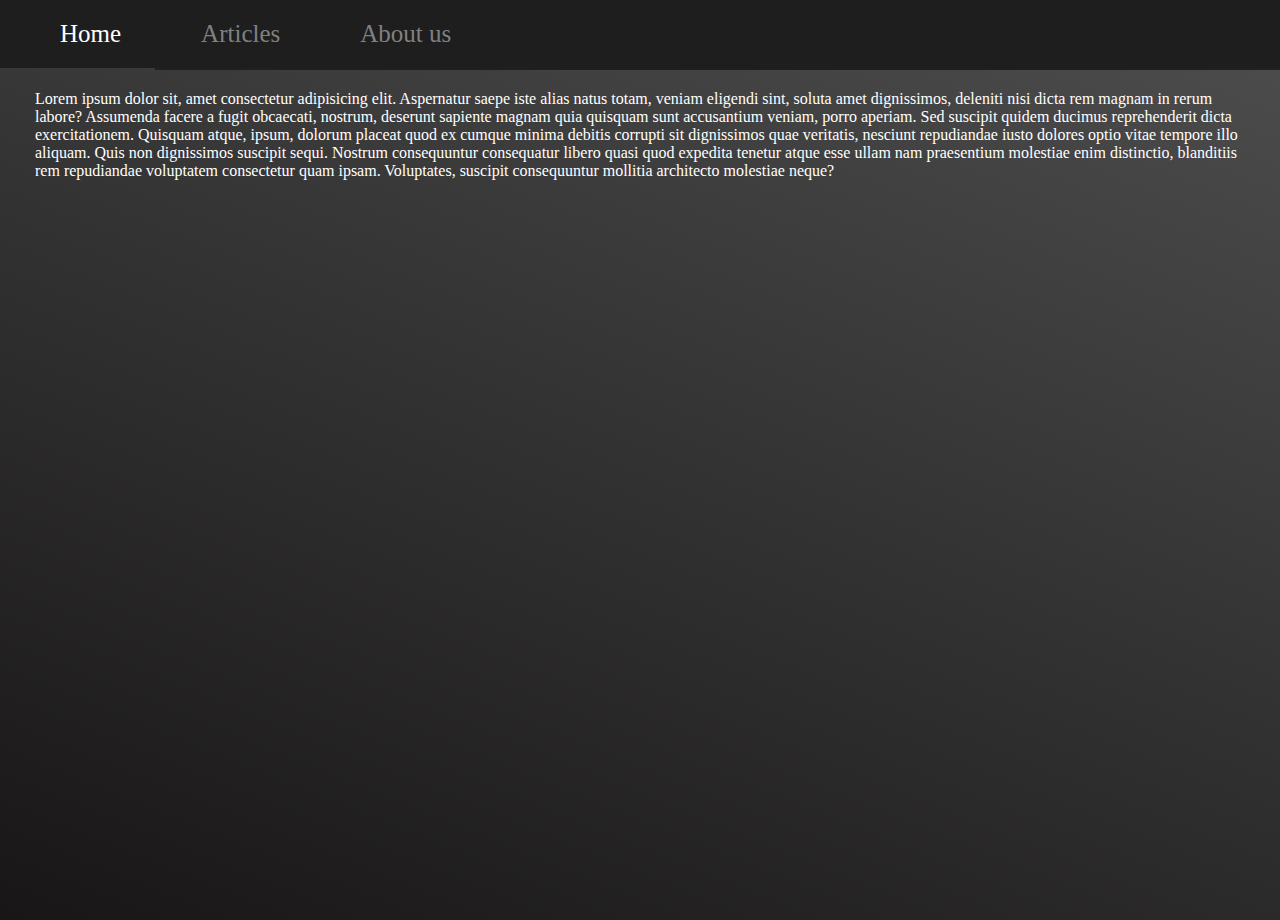
==== index.HTML @ bd19f060 "Update index.HTML" ====
<!DOCTYPE html>
<html lang="en">
<head>
    <meta charset="UTF-8">
    <meta http-equiv="X-UA-Compatible" content="IE=edge">
    <meta name="viewport" content="width=device-width, initial-scale=1.0">
    <title>History</title>
    <link rel="stylesheet" href="/header.CSS">
    <link rel="stylesheet" href="/Side navigation bar.CSS">
    <link rel="stylesheet" href="/Home.CSS">
    <script src="general.JS"></script>

</head>


<header>
    <span  onclick="openNav()">&#9776; Home</span>
</header>



<body>

    <div id="mySidenav" class="sidenav">
        <a href="javascript:void(0)" class="closebtn" onclick="closeNav()">&times;</a>
        <a href="#" onclick="location.href='index.HTML';" style="color:white ;">Home</a>
        <a href="#" onclick="location.href='Articles.HTML';">Articles</a>
        <a href="#">About us</a>
    </div>


Lorem ipsum dolor sit, amet consectetur adipisicing elit. Aspernatur saepe iste alias natus totam, veniam eligendi sint, soluta amet dignissimos, deleniti nisi dicta rem magnam in rerum labore? Assumenda facere a fugit obcaecati, nostrum, deserunt sapiente magnam quia quisquam sunt accusantium veniam, porro aperiam. Sed suscipit quidem ducimus reprehenderit dicta exercitationem. Quisquam atque, ipsum, dolorum placeat quod ex cumque minima debitis corrupti sit dignissimos quae veritatis, nesciunt repudiandae iusto dolores optio vitae tempore illo aliquam. Quis non dignissimos suscipit sequi. Nostrum consequuntur consequatur libero quasi quod expedita tenetur atque esse ullam nam praesentium molestiae enim distinctio, blanditiis rem repudiandae voluptatem consectetur quam ipsam. Voluptates, suscipit consequuntur mollitia architecto molestiae neque?


</body>
</html>
---- header.CSS ----
header{
    color: white;
    background-color: rgb(30, 30, 30);
    opacity: 0.95;
    
    height: 70px;

    display: flex;
    flex-direction: row;
    align-items: center;
    justify-content: start;

    position: fixed;
    left: 0;
    right: 0;
    top: 0;
    
    padding: 0 20px;
}

title{
    display: none;
}

/*
  Desktop View
  ======================
*/

@media only screen and (min-width:426px){
    header{

        margin-left: 155px;
    }

    title{
        display: block;
    }
    
}
---- Side navigation bar.CSS ----
/*
  Phone View
  ======================
*/
    
@media only screen and (max-width:425px) {
      


  .sidenav {
      height: 100%;
      width: 0;
      position: fixed;
      z-index: 1;
      top: 0;
      left: 0;
      background-color: rgb(30, 30, 30);;
      overflow-x: hidden;
      transition: 0.5s;
      padding-top: 60px;
    }
    
    .sidenav a {
      padding: 8px 8px 8px 32px;
      text-decoration: none;
      font-size: 25px;
      color: #818181;
      display: block;
      transition: 0.3s;
    }
    
    .sidenav a:hover {
      color: #f1f1f1;
      background-color: #df9753;
    }
    
    .sidenav .closebtn {
      position: absolute;
      top: 0;
      right: 25px;
      font-size: 36px;
      margin-left: 50px;
      padding: 8px 20px;
    }

    .sidenav a:active{
      opacity: 0.8;
  }

  span{
    font-size:30px;cursor:pointer
  }

}


/*
  Desktop View
  ======================
*/

@media only screen and (min-width:426px){
  span{
    display:none ;
  }

  .sidenav .closebtn{
    display: none;
  }

  .sidenav {

    display: flex;
    flex-direction: row;

    width: 100%;
    position: fixed;
   
    padding-left: 20px;

    top: 0;
    left: 0;
    background-color: rgb(30, 30, 30);;

    
  }

  .sidenav a {
    display: flex;
    justify-content: center;
    align-items: center;

   
    text-decoration: none;
    font-size: 25px;
    color: #818181;
    display: block;
    transition: 0.15s;
    margin: 0 20px;
    padding: 20px;
  }
  
  .sidenav a:hover {
    color: #f1f1f1;
    background-color: #df9753;
  }

}
---- Home.CSS ----
*{
    padding: 0;
    margin: 0;
}

body{
    color: white;
    background: rgb(78,78,78);
    background: linear-gradient(202deg, rgba(78,78,78,1) 0%, rgba(24,22,23,1) 100%);
    height: 800px;

    padding: 20px 20px 0;
    
}


/*
  Desktop View
  ======================
*/

@media only screen and (min-width:426px){
    body{

        padding: 90px 35px 30px;
        
    }
}
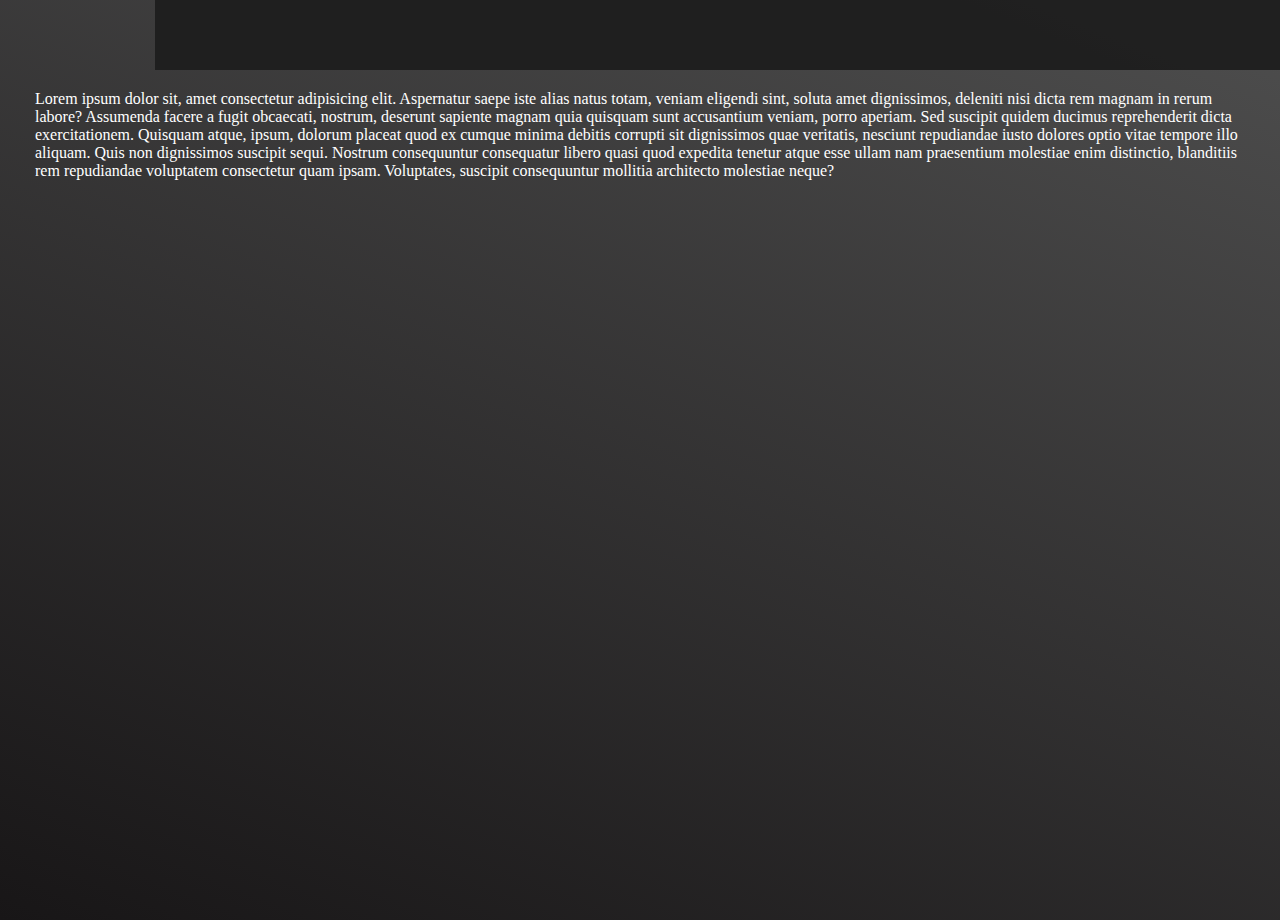
==== commit 17a28276: "Update index.HTML" ====
--- a/index.HTML
+++ b/index.HTML
@@ -21,12 +21,7 @@
 
 <body>
 
-    <div id="mySidenav" class="sidenav">
-        <a href="javascript:void(0)" class="closebtn" onclick="closeNav()">&times;</a>
-        <a href="#" onclick="location.href='index.HTML';" style="color:white ;">Home</a>
-        <a href="#" onclick="location.href='Articles.HTML';">Articles</a>
-        <a href="#">About us</a>
-    </div>
+
 
 
 Lorem ipsum dolor sit, amet consectetur adipisicing elit. Aspernatur saepe iste alias natus totam, veniam eligendi sint, soluta amet dignissimos, deleniti nisi dicta rem magnam in rerum labore? Assumenda facere a fugit obcaecati, nostrum, deserunt sapiente magnam quia quisquam sunt accusantium veniam, porro aperiam. Sed suscipit quidem ducimus reprehenderit dicta exercitationem. Quisquam atque, ipsum, dolorum placeat quod ex cumque minima debitis corrupti sit dignissimos quae veritatis, nesciunt repudiandae iusto dolores optio vitae tempore illo aliquam. Quis non dignissimos suscipit sequi. Nostrum consequuntur consequatur libero quasi quod expedita tenetur atque esse ullam nam praesentium molestiae enim distinctio, blanditiis rem repudiandae voluptatem consectetur quam ipsam. Voluptates, suscipit consequuntur mollitia architecto molestiae neque?
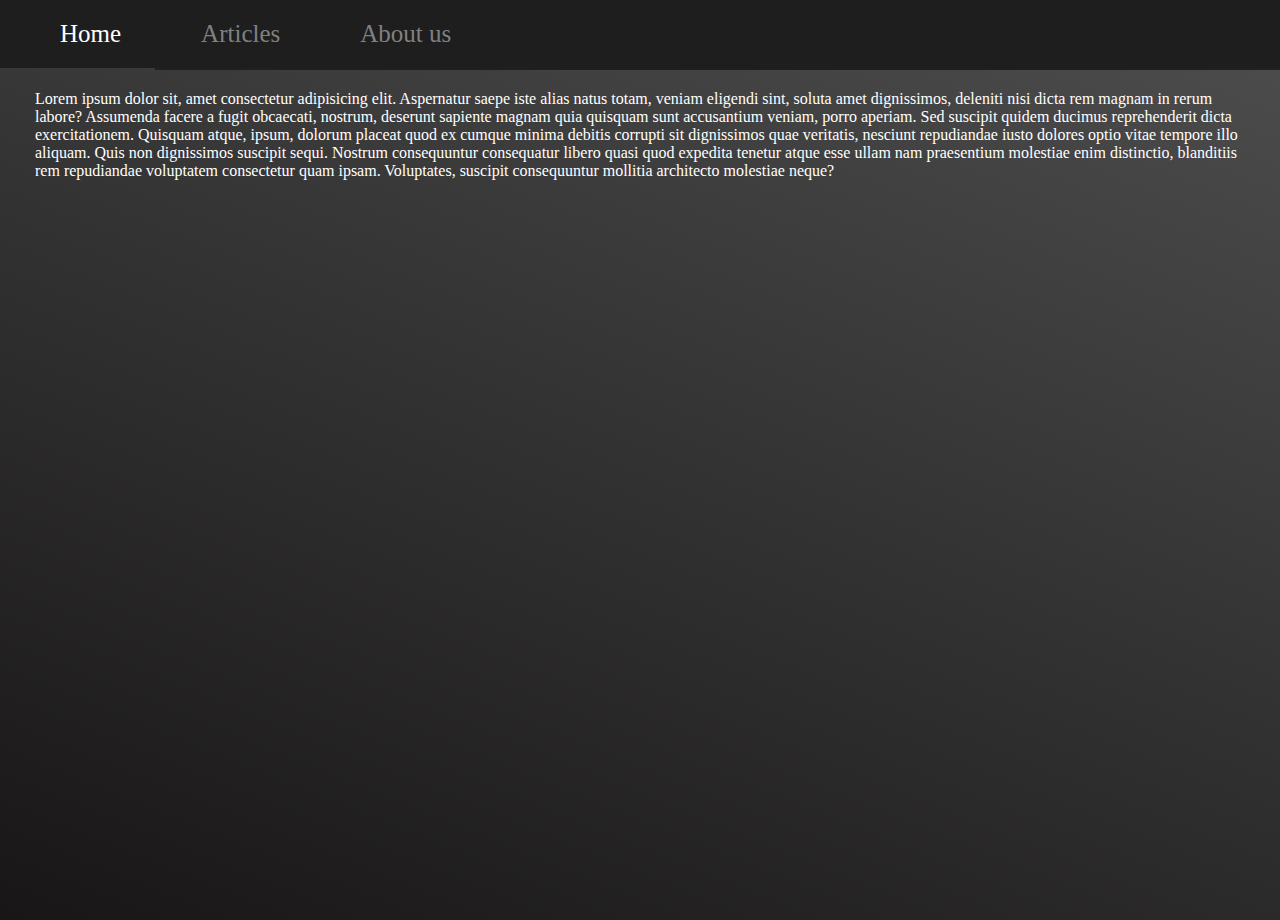
==== commit 06606630: "Update index.HTML" ====
--- a/index.HTML
+++ b/index.HTML
@@ -21,7 +21,12 @@
 
 <body>
 
-
+    <div id="mySidenav" class="sidenav">
+        <a href="javascript:void(0)" class="closebtn" onclick="closeNav()">&times;</a>
+        <a href="#" onclick="location.href='index.HTML';" style="color:white ;">Home</a>
+        <a href="#" onclick="location.href='Articles.HTML';">Articles</a>
+        <a href="#">About us</a>
+    </div>
 
 
 Lorem ipsum dolor sit, amet consectetur adipisicing elit. Aspernatur saepe iste alias natus totam, veniam eligendi sint, soluta amet dignissimos, deleniti nisi dicta rem magnam in rerum labore? Assumenda facere a fugit obcaecati, nostrum, deserunt sapiente magnam quia quisquam sunt accusantium veniam, porro aperiam. Sed suscipit quidem ducimus reprehenderit dicta exercitationem. Quisquam atque, ipsum, dolorum placeat quod ex cumque minima debitis corrupti sit dignissimos quae veritatis, nesciunt repudiandae iusto dolores optio vitae tempore illo aliquam. Quis non dignissimos suscipit sequi. Nostrum consequuntur consequatur libero quasi quod expedita tenetur atque esse ullam nam praesentium molestiae enim distinctio, blanditiis rem repudiandae voluptatem consectetur quam ipsam. Voluptates, suscipit consequuntur mollitia architecto molestiae neque?
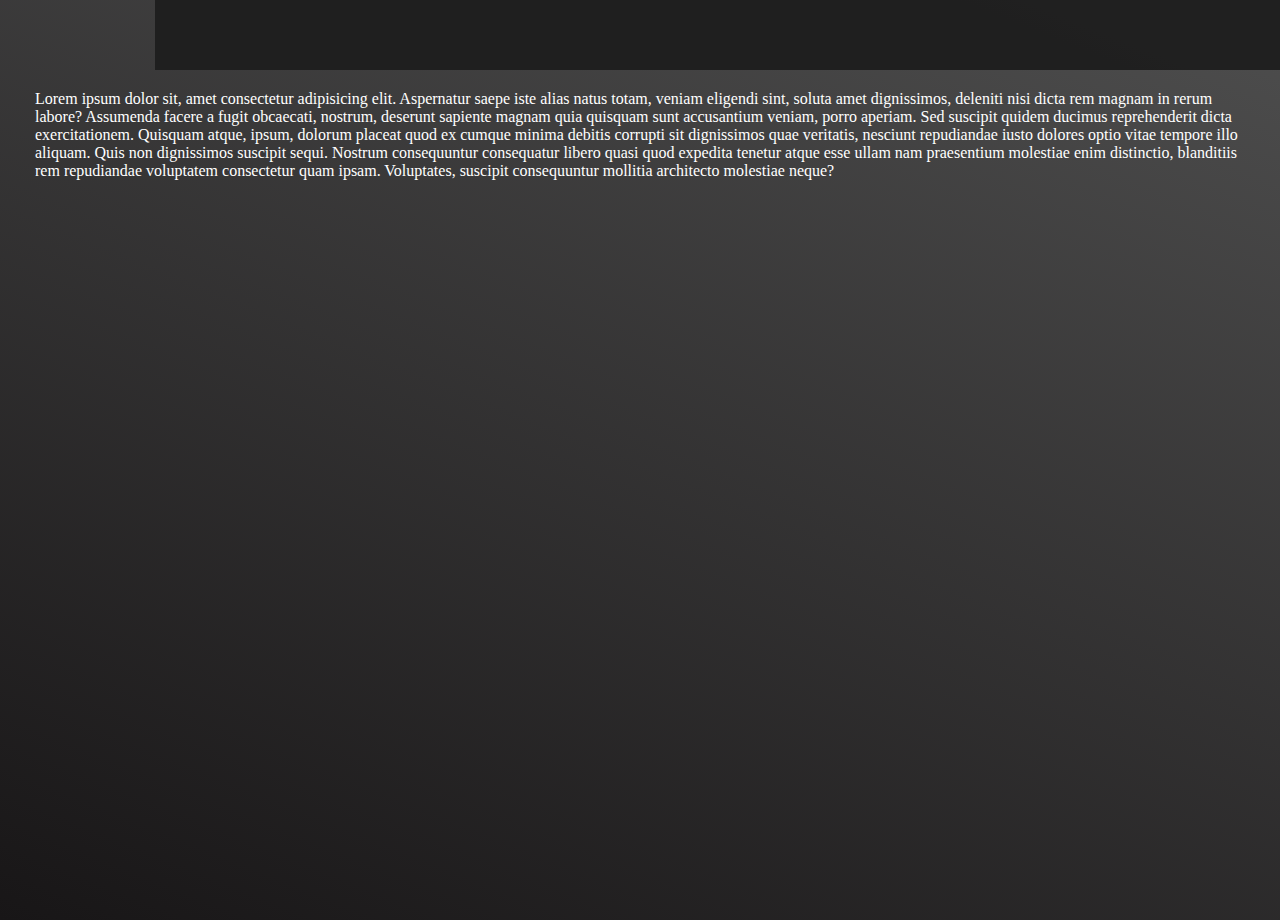
==== commit 9b195557: "Update index.HTML" ====
--- a/index.HTML
+++ b/index.HTML
@@ -21,12 +21,7 @@
 
 <body>
 
-    <div id="mySidenav" class="sidenav">
-        <a href="javascript:void(0)" class="closebtn" onclick="closeNav()">&times;</a>
-        <a href="#" onclick="location.href='index.HTML';" style="color:white ;">Home</a>
-        <a href="#" onclick="location.href='Articles.HTML';">Articles</a>
-        <a href="#">About us</a>
-    </div>
+
 
 
 Lorem ipsum dolor sit, amet consectetur adipisicing elit. Aspernatur saepe iste alias natus totam, veniam eligendi sint, soluta amet dignissimos, deleniti nisi dicta rem magnam in rerum labore? Assumenda facere a fugit obcaecati, nostrum, deserunt sapiente magnam quia quisquam sunt accusantium veniam, porro aperiam. Sed suscipit quidem ducimus reprehenderit dicta exercitationem. Quisquam atque, ipsum, dolorum placeat quod ex cumque minima debitis corrupti sit dignissimos quae veritatis, nesciunt repudiandae iusto dolores optio vitae tempore illo aliquam. Quis non dignissimos suscipit sequi. Nostrum consequuntur consequatur libero quasi quod expedita tenetur atque esse ullam nam praesentium molestiae enim distinctio, blanditiis rem repudiandae voluptatem consectetur quam ipsam. Voluptates, suscipit consequuntur mollitia architecto molestiae neque?
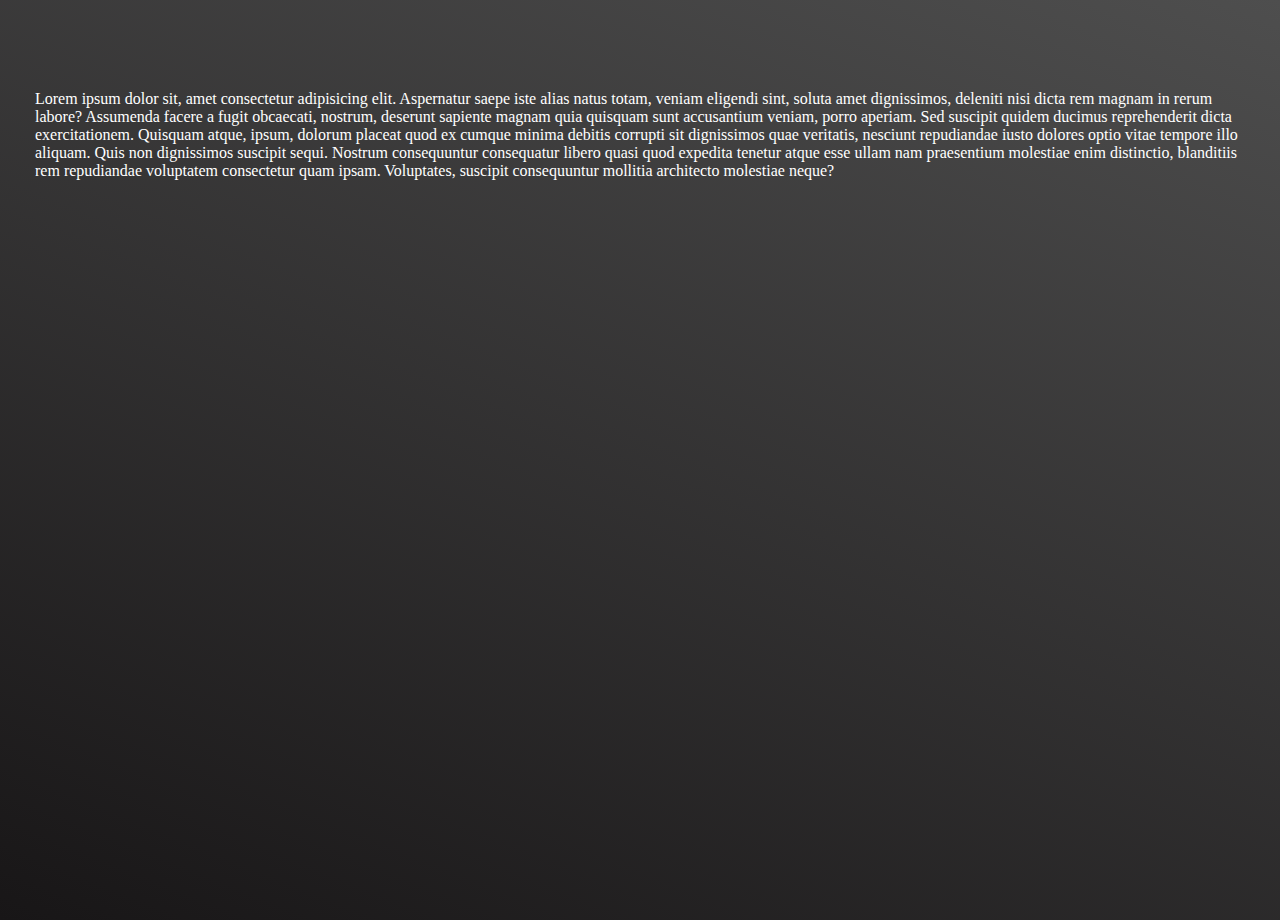
==== commit 9a7203c9: "Update index.HTML" ====
--- a/index.HTML
+++ b/index.HTML
@@ -13,14 +13,6 @@
 </head>
 
 
-<header>
-    <span  onclick="openNav()">&#9776; Home</span>
-</header>
-
-
-
-<body>
-
 
 
 
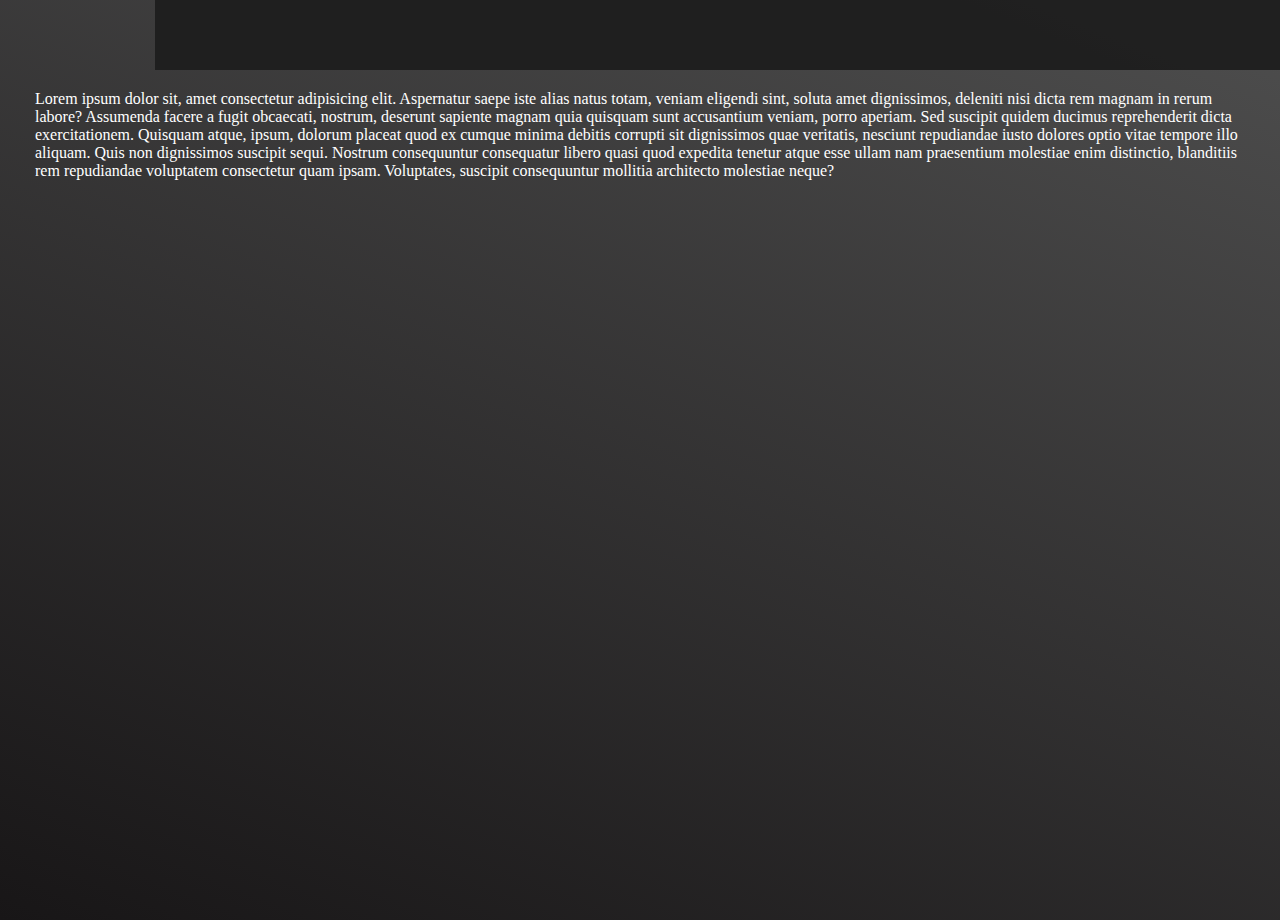
==== commit e3cdb4af: "Update index.HTML" ====
--- a/index.HTML
+++ b/index.HTML
@@ -13,6 +13,14 @@
 </head>
 
 
+<header>
+    <span  onclick="openNav()">&#9776; Home</span>
+</header>
+
+
+
+<body>
+
 
 
 
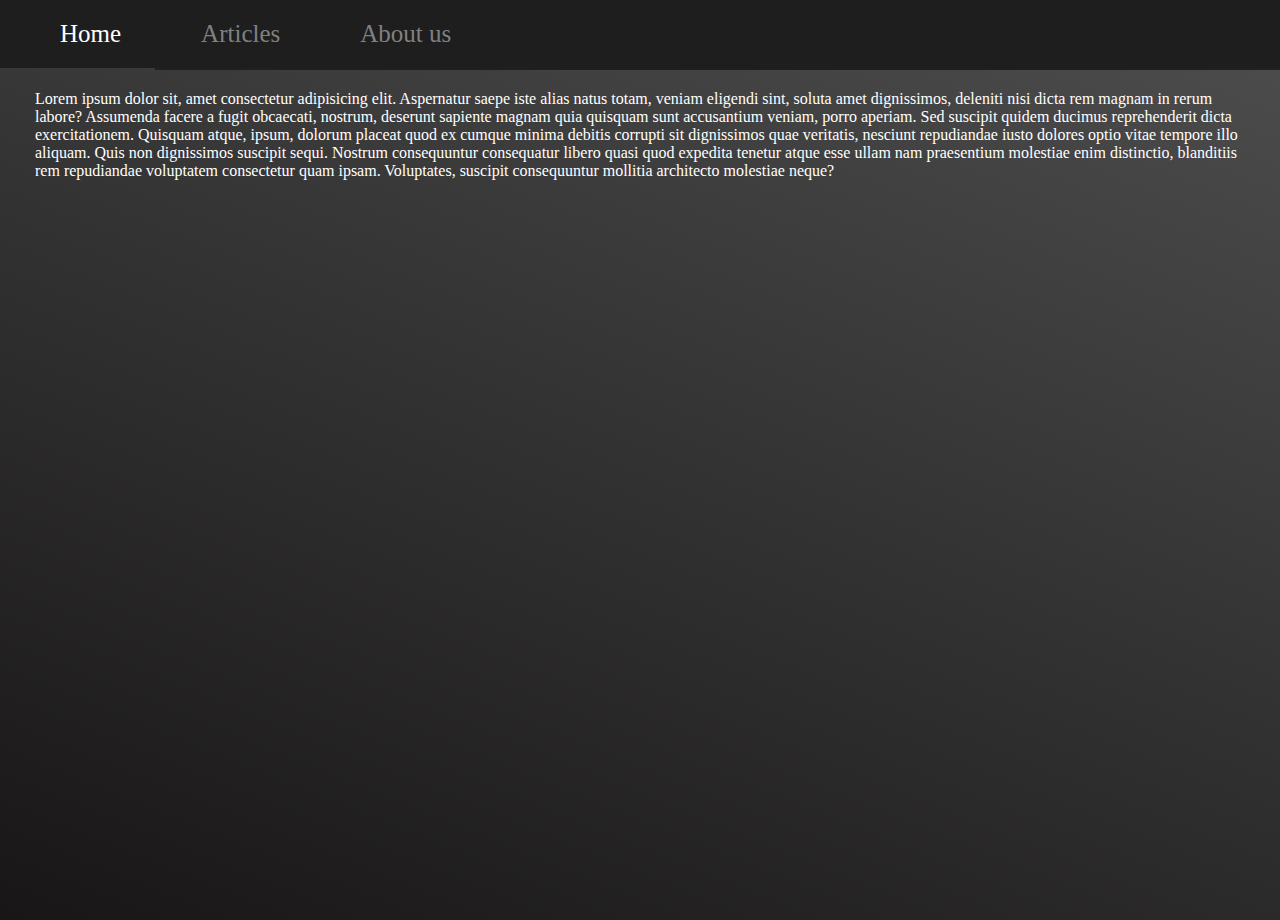
==== commit 1c72c0aa: "Update index.HTML" ====
--- a/index.HTML
+++ b/index.HTML
@@ -21,7 +21,12 @@
 
 <body>
 
-
+    <div id="mySidenav" class="sidenav">
+        <a href="javascript:void(0)" class="closebtn" onclick="closeNav()">&times;</a>
+        <a href="#" onclick="location.href='index.HTML';" style="color:white ;">Home</a>
+        <a href="#" onclick="location.href='Articles.HTML';">Articles</a>
+        <a href="#">About us</a>
+    </div>
 
 
 Lorem ipsum dolor sit, amet consectetur adipisicing elit. Aspernatur saepe iste alias natus totam, veniam eligendi sint, soluta amet dignissimos, deleniti nisi dicta rem magnam in rerum labore? Assumenda facere a fugit obcaecati, nostrum, deserunt sapiente magnam quia quisquam sunt accusantium veniam, porro aperiam. Sed suscipit quidem ducimus reprehenderit dicta exercitationem. Quisquam atque, ipsum, dolorum placeat quod ex cumque minima debitis corrupti sit dignissimos quae veritatis, nesciunt repudiandae iusto dolores optio vitae tempore illo aliquam. Quis non dignissimos suscipit sequi. Nostrum consequuntur consequatur libero quasi quod expedita tenetur atque esse ullam nam praesentium molestiae enim distinctio, blanditiis rem repudiandae voluptatem consectetur quam ipsam. Voluptates, suscipit consequuntur mollitia architecto molestiae neque?
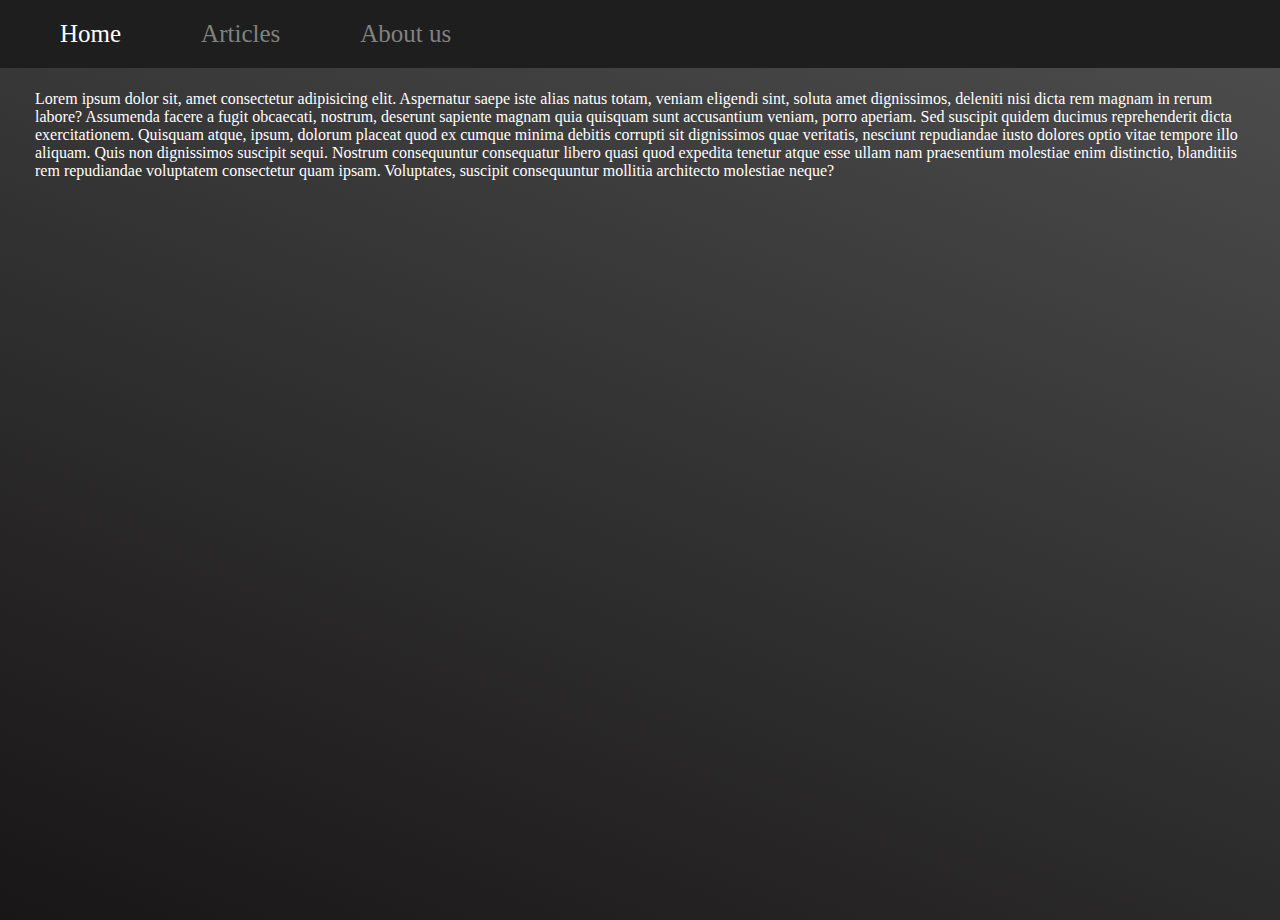
==== commit 8ec48b09: "Update index.HTML" ====
--- a/index.HTML
+++ b/index.HTML
@@ -13,9 +13,7 @@
 </head>
 
 
-<header>
-    <span  onclick="openNav()">&#9776; Home</span>
-</header>
+
 
 
 
